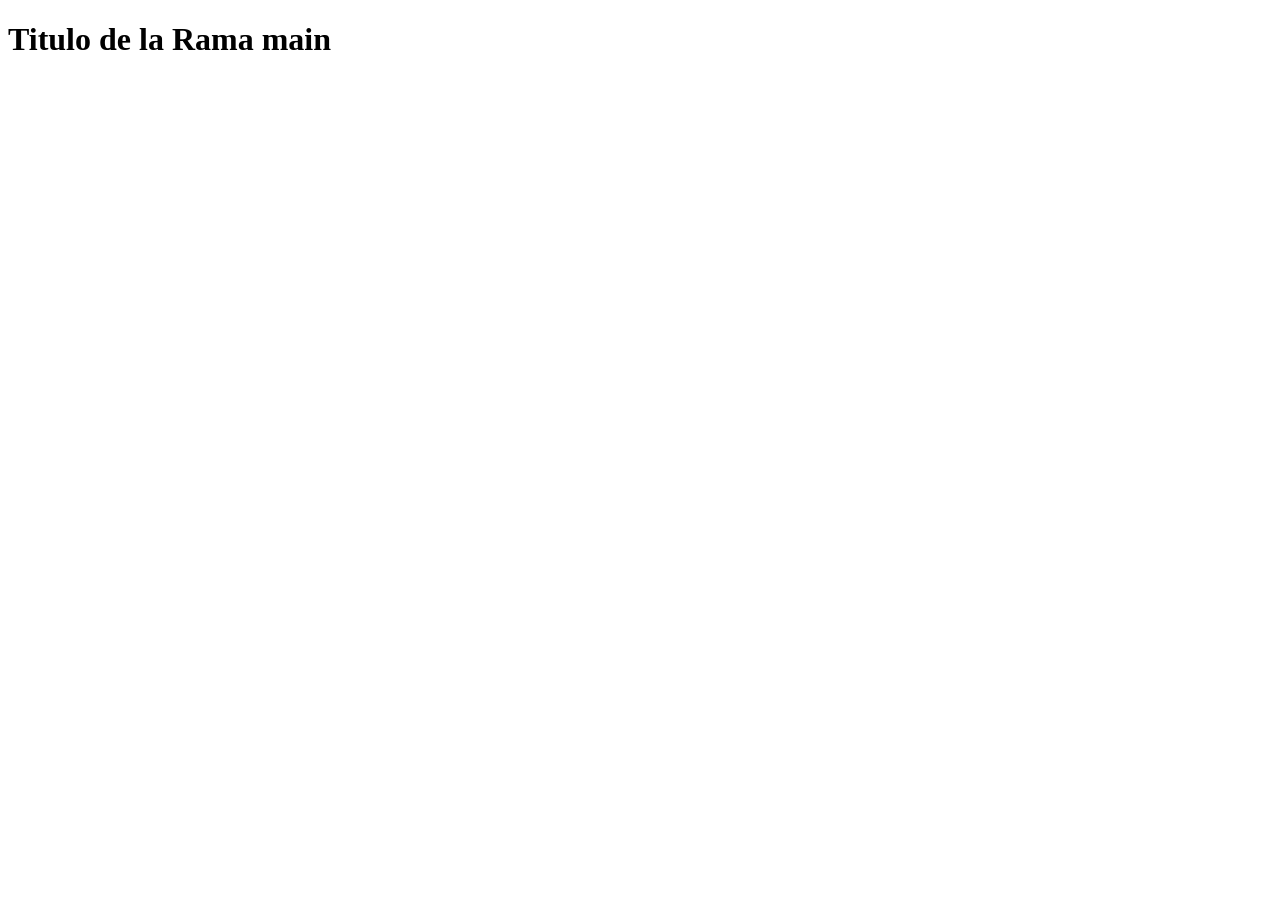
==== index.html @ 8e6034c2 "ConflictoMain" ====
<!DOCTYPE html>
<html lang="en">
<head>
    <meta charset="UTF-8">
    <meta name="viewport" content="width=device-width, initial-scale=1.0">
    <title>Branches</title>
</head>
<body>
    <h1>Titulo de la Rama main</h1>
</body>
</html>
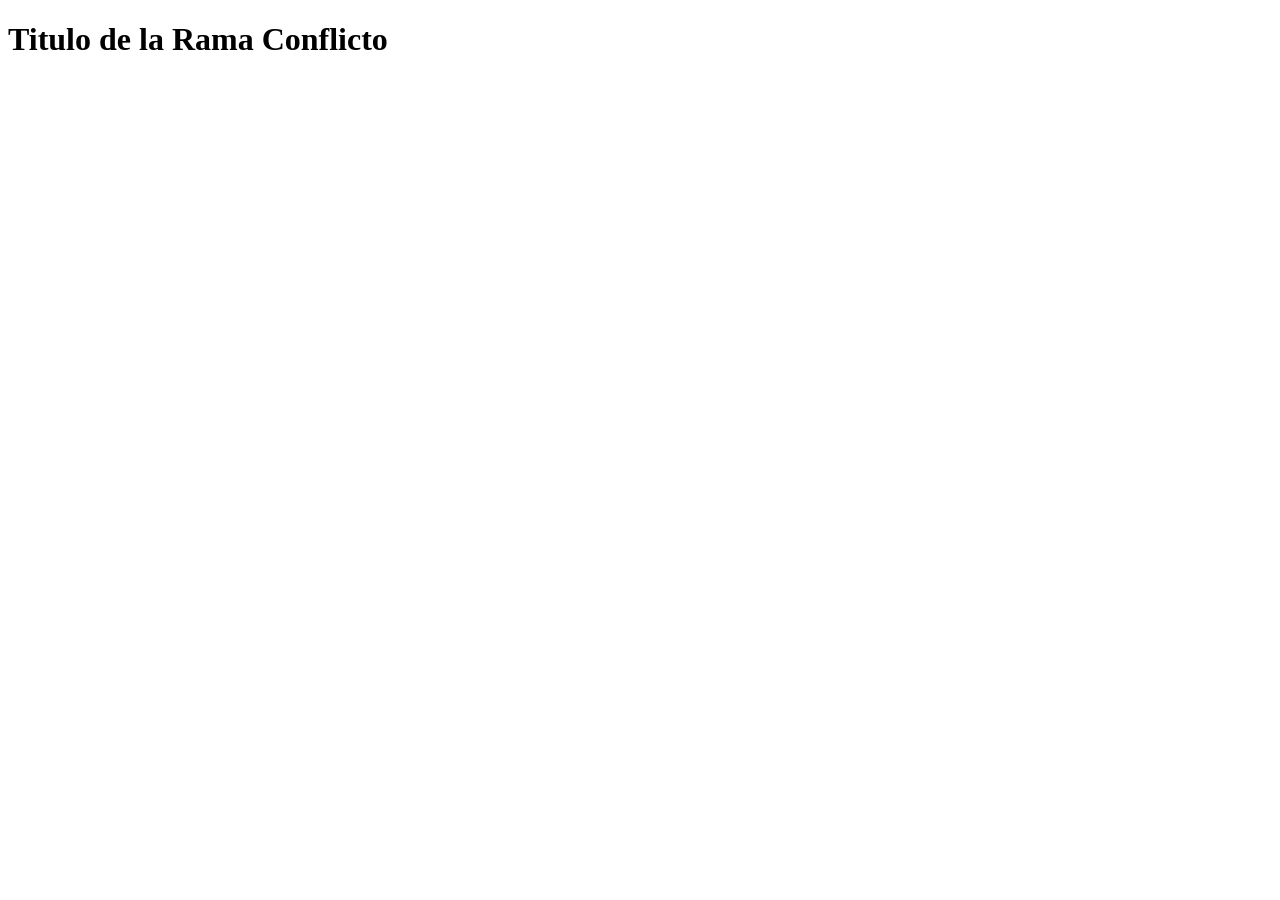
==== commit 47158151: "RamaConflicto" ====
--- a/index.html
+++ b/index.html
@@ -6,6 +6,6 @@
     <title>Branches</title>
 </head>
 <body>
-    <h1>Titulo de la Rama main</h1>
+    <h1>Titulo de la Rama Conflicto</h1>
 </body>
 </html>
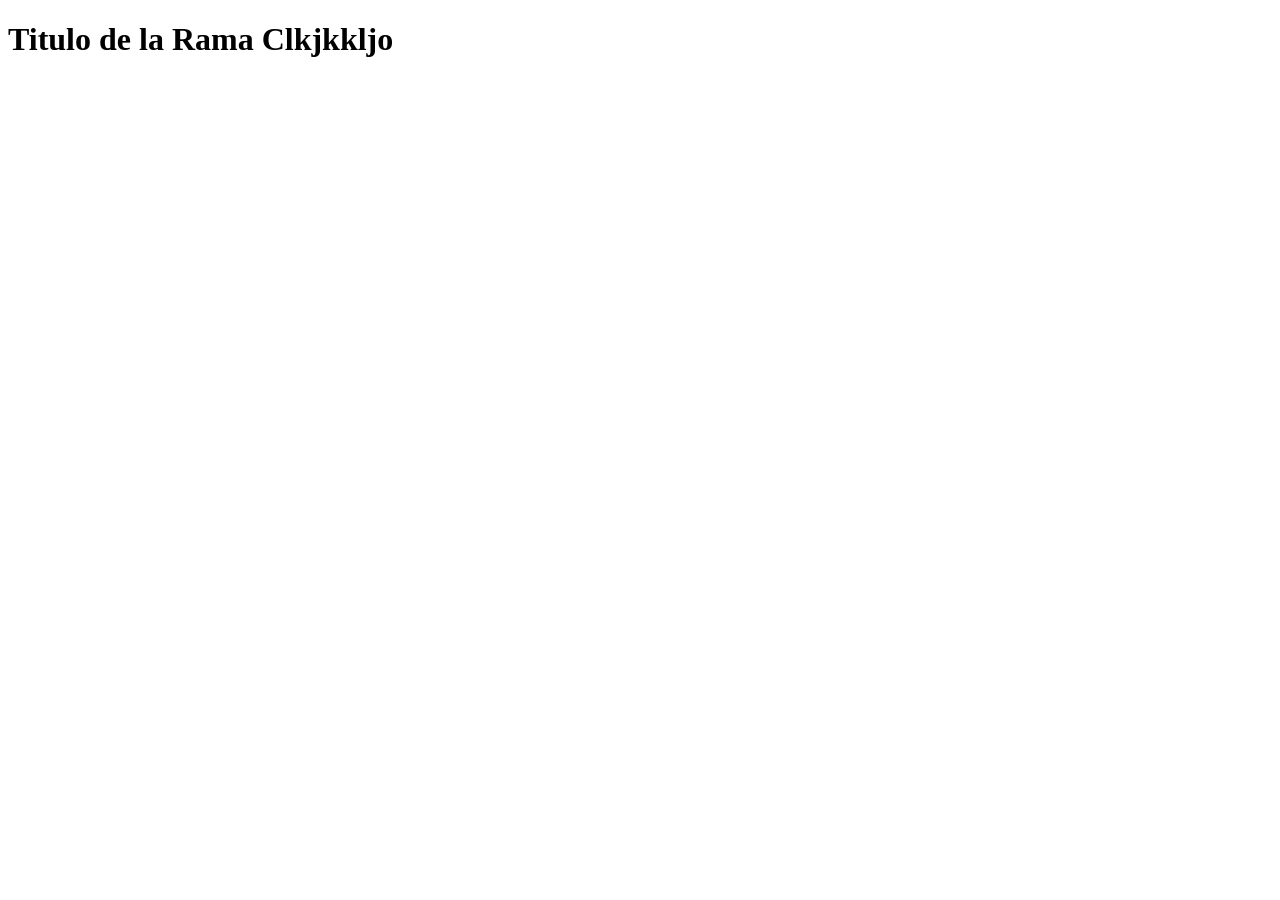
==== commit 48d5fc65: "Ramammmmo" ====
--- a/index.html
+++ b/index.html
@@ -6,6 +6,6 @@
     <title>Branches</title>
 </head>
 <body>
-    <h1>Titulo de la Rama Conflicto</h1>
+    <h1>Titulo de la Rama Clkjkkljo</h1>
 </body>
 </html>
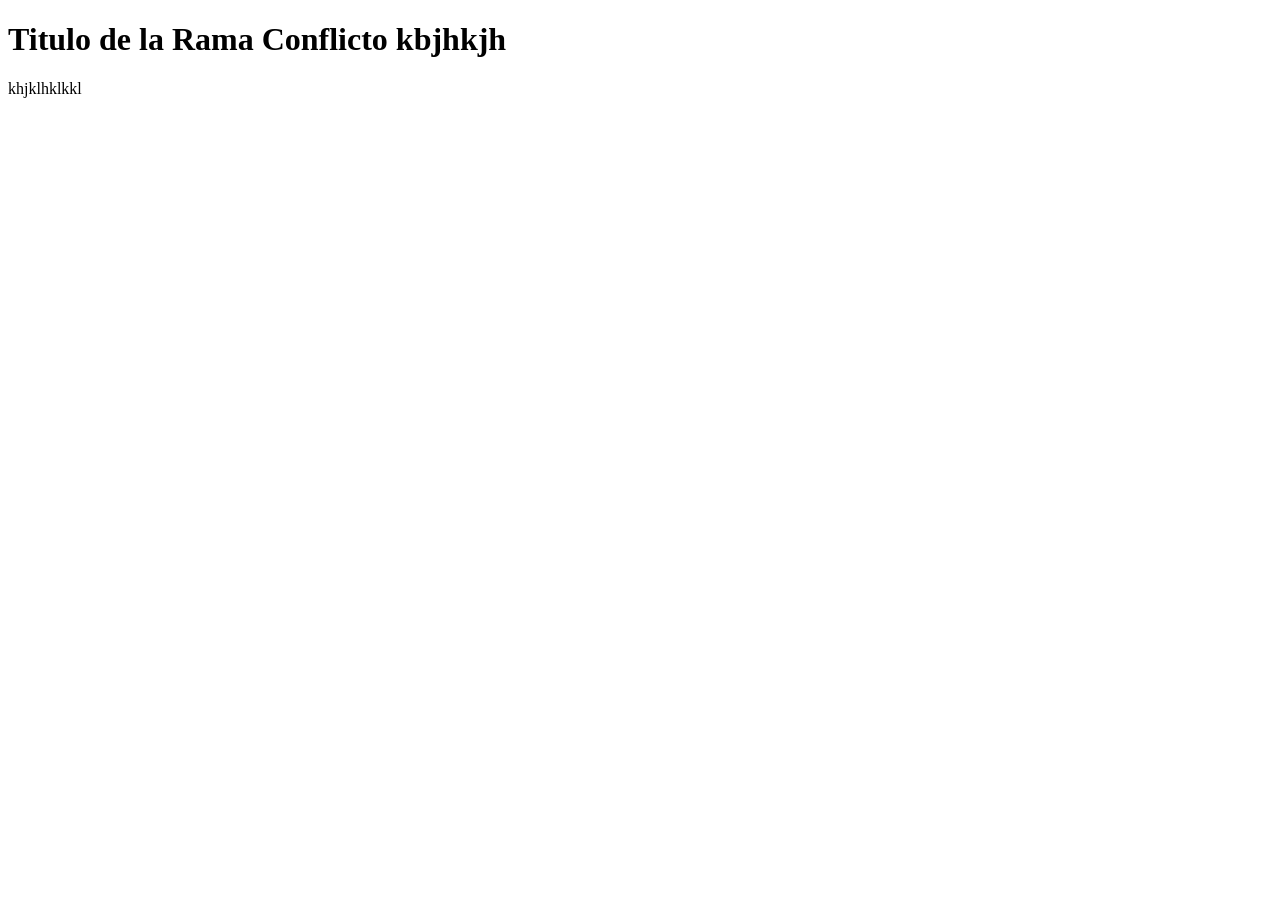
==== commit 5fd6555b: "85156454o" ====
--- a/index.html
+++ b/index.html
@@ -6,6 +6,7 @@
     <title>Branches</title>
 </head>
 <body>
-    <h1>Titulo de la Rama Clkjkkljo</h1>
+    <h1>Titulo de la Rama Conflicto kbjhkjh</h1>
+    khjklhklkkl
 </body>
 </html>
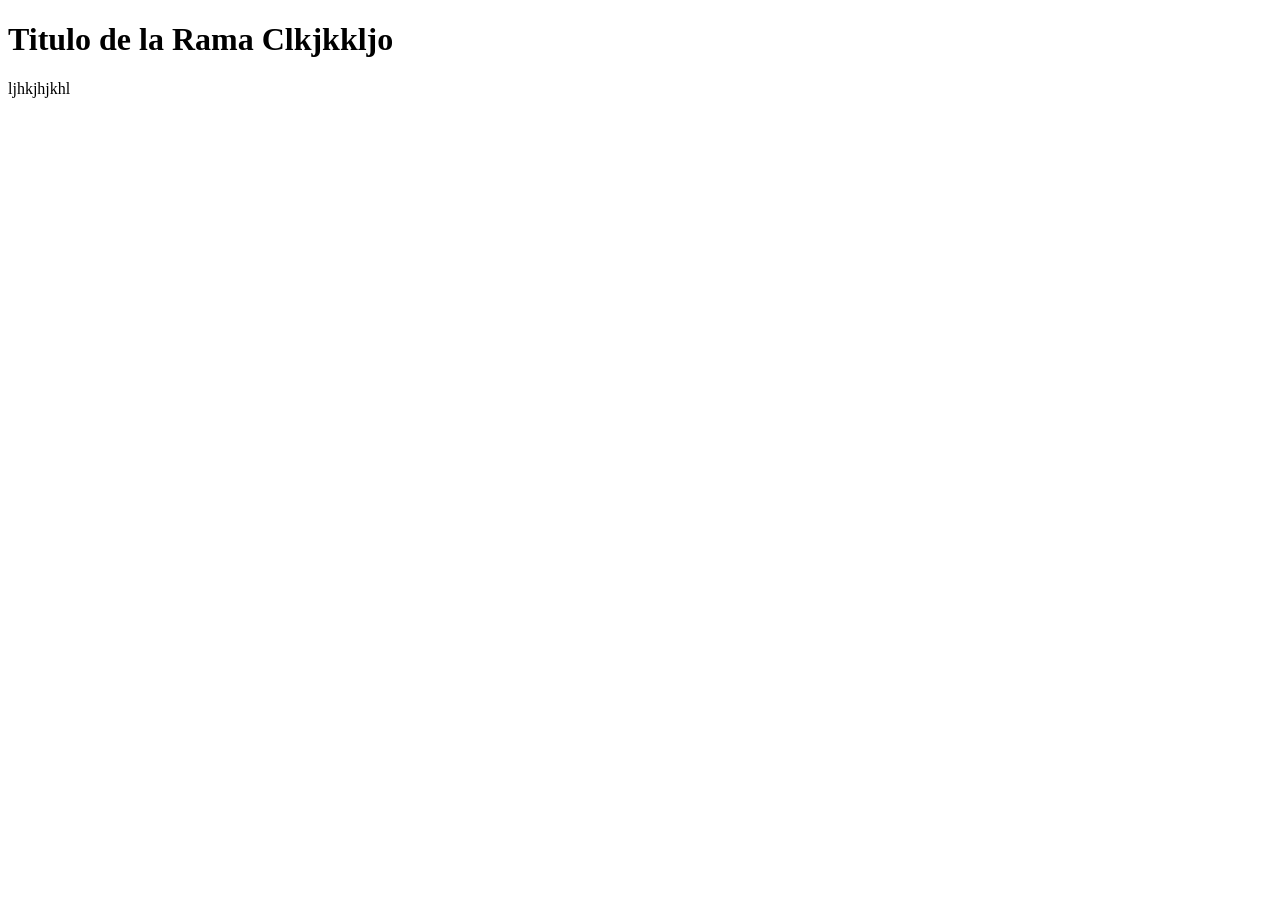
==== commit 87398a40: "22222" ====
--- a/index.html
+++ b/index.html
@@ -6,7 +6,7 @@
     <title>Branches</title>
 </head>
 <body>
-    <h1>Titulo de la Rama Conflicto kbjhkjh</h1>
-    khjklhklkkl
+    <h1>Titulo de la Rama Clkjkkljo</h1>
+    ljhkjhjkhl
 </body>
 </html>
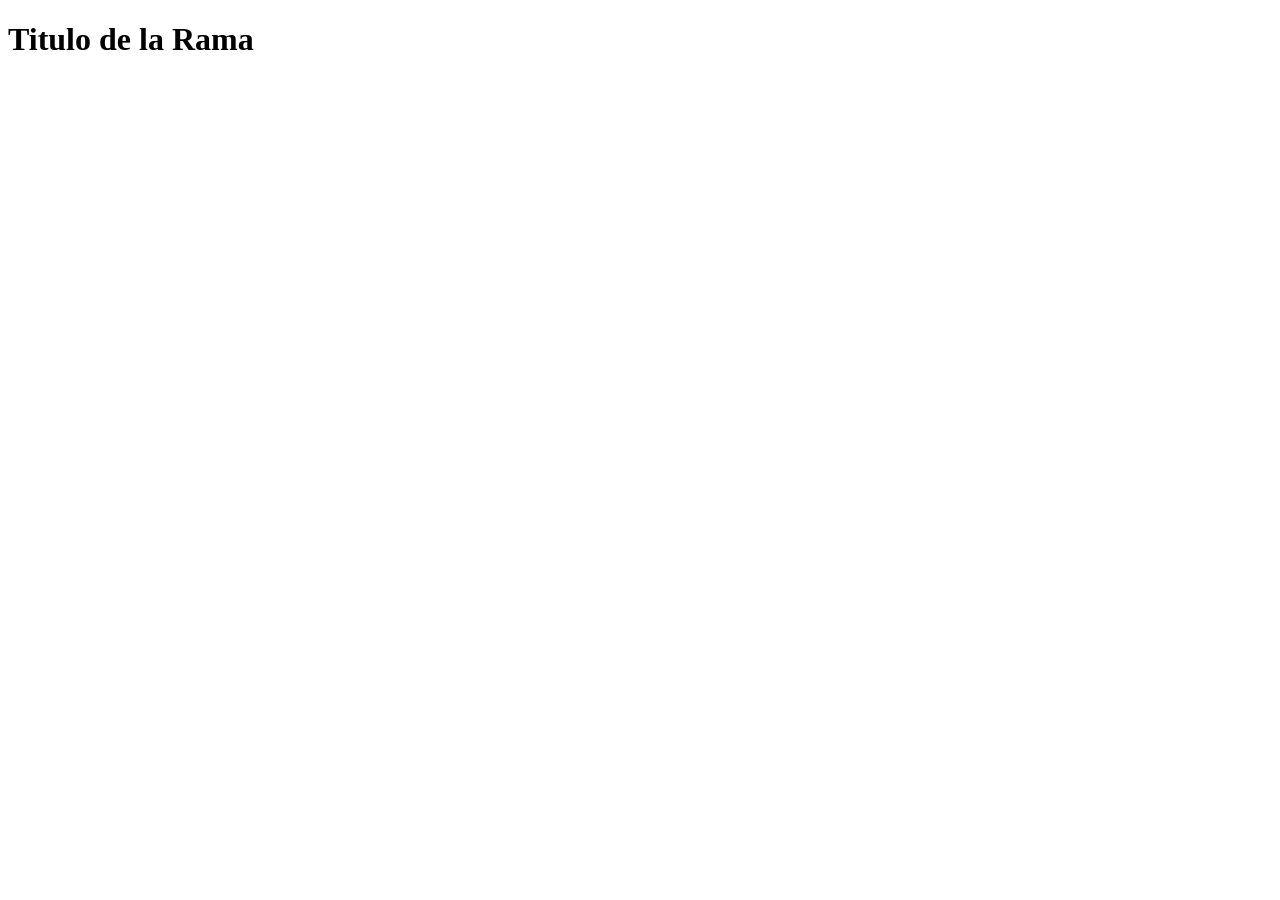
==== commit 94dec3c2: "Git Conflict Branch README.md" ====
--- a/index.html
+++ b/index.html
@@ -6,7 +6,6 @@
     <title>Branches</title>
 </head>
 <body>
-    <h1>Titulo de la Rama Clkjkkljo</h1>
-    ljhkjhjkhl
+    <h1>Titulo de la Rama</h1>
 </body>
 </html>
